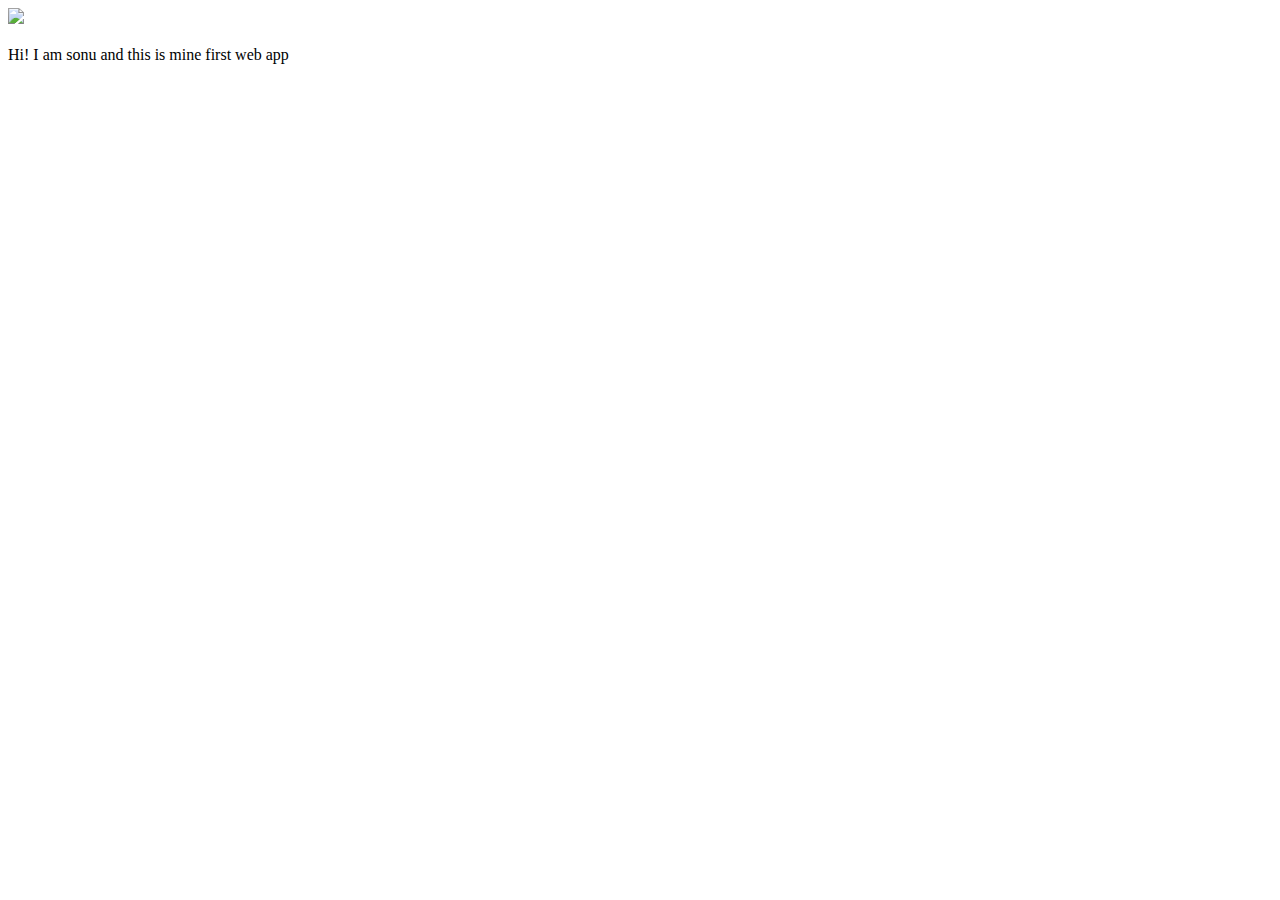
==== ui/index.html @ ee7573d3 "[imad-console] Updates ui/index.html" ====
<!doctype html>
<html>
    <head>
        <link href="/ui/style.css" rel="stylesheet" />
    </head>
    <body>
        <div class="center">
            <img src="/ui/madi.png" class="img-medium"/>
        </div>
        <br>
        <div class="center text-big bold">
            Hi! I am sonu and this is mine first web app
        </div>
        <script type="text/javascript" src="/ui/main.js">
        </script>
    </body>
</html>
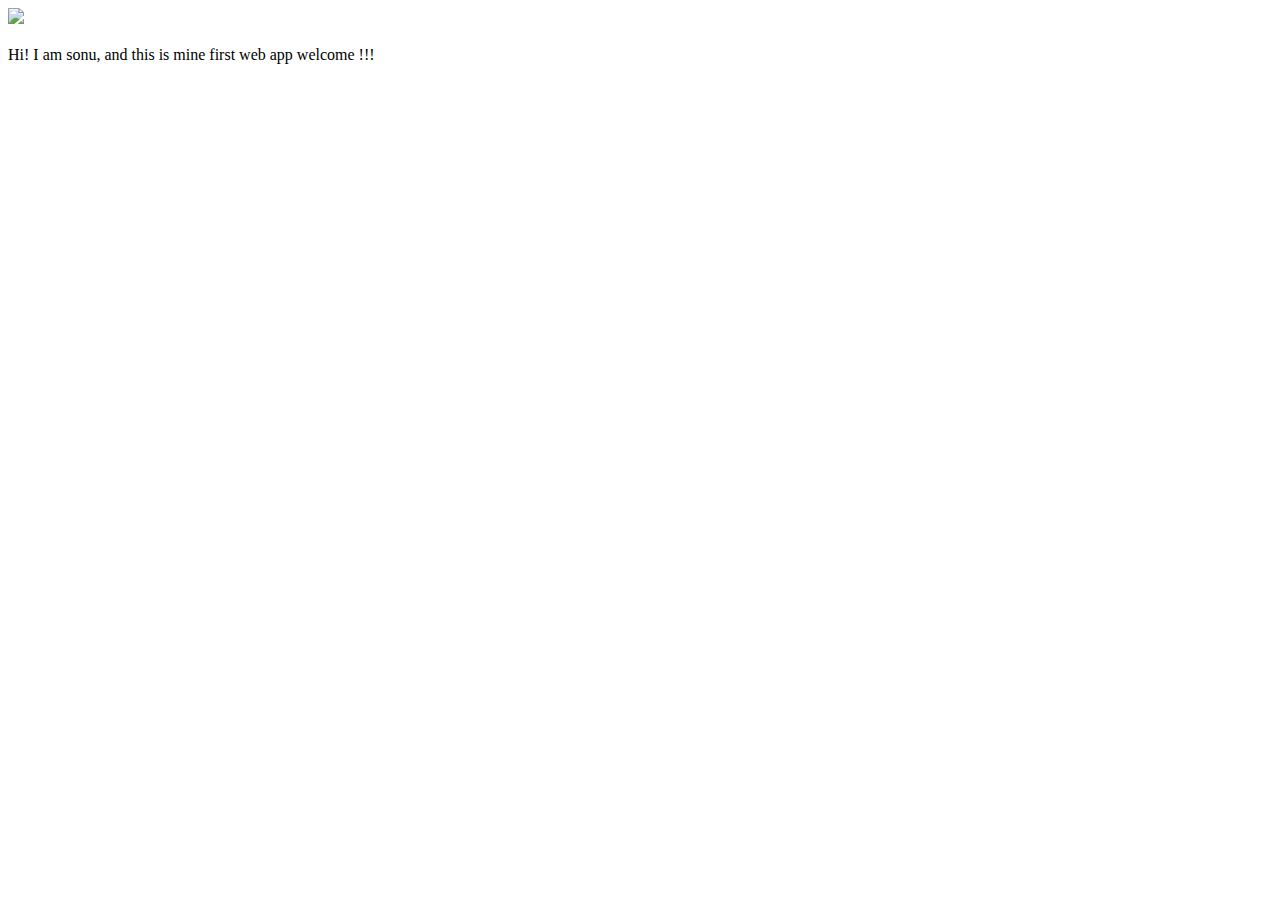
==== commit a98d1909: "[imad-console] Updates ui/index.html" ====
--- a/ui/index.html
+++ b/ui/index.html
@@ -9,7 +9,7 @@
         </div>
         <br>
         <div class="center text-big bold">
-            Hi! I am sonu and this is mine first web app
+            Hi! I am sonu, and this is mine first web app welcome !!!
         </div>
         <script type="text/javascript" src="/ui/main.js">
         </script>
